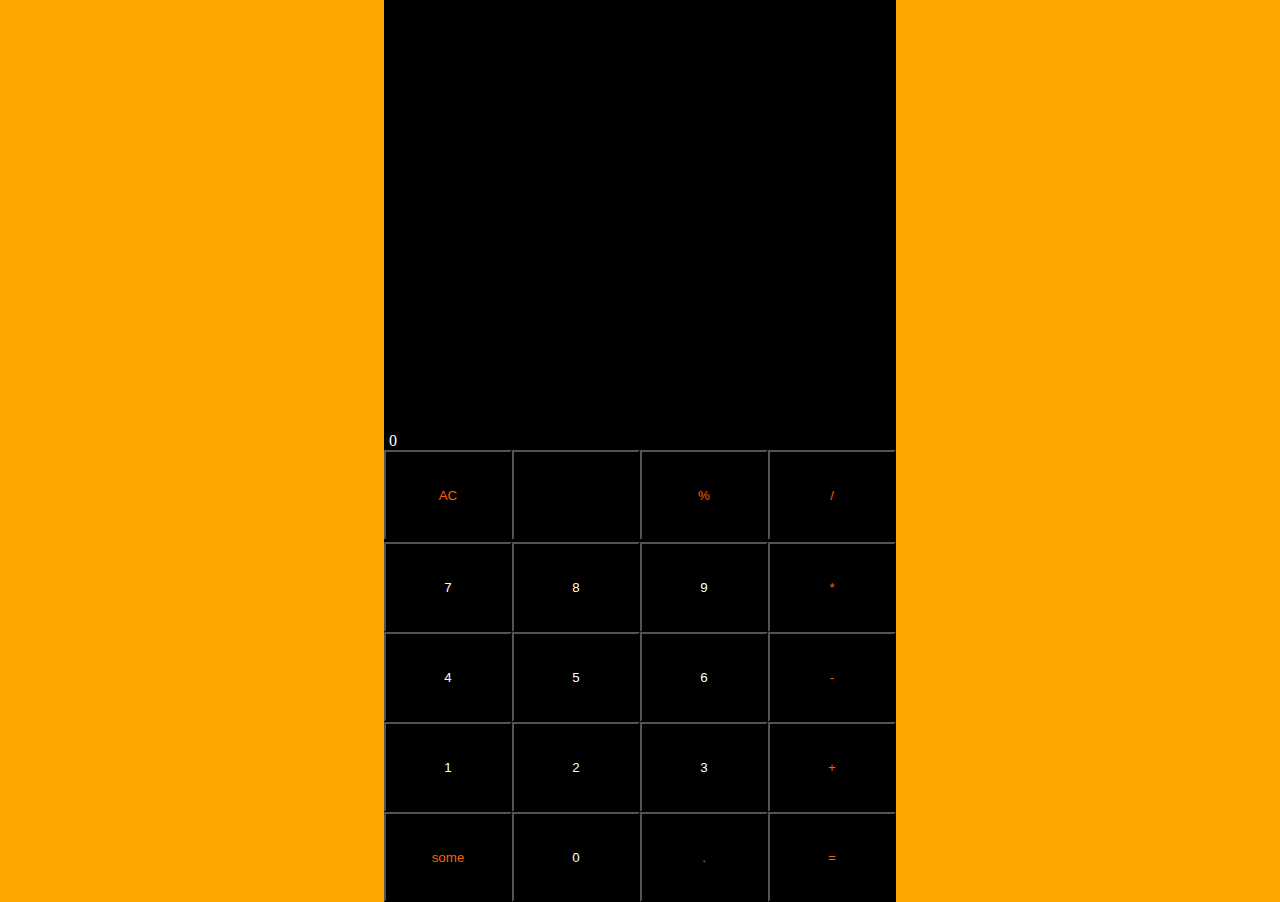
==== index.html @ 2c034750 "files name changed" ====
<!DOCTYPE html>
<html lang="en">
<head>
    <meta charset="UTF-8">
    <meta name="viewport" content="width=device-width, initial-scale=1.0">
    <title>Document</title>
    <link rel="stylesheet" href="calculator.css">
    <link rel="stylesheet" href="https://cdnjs.cloudflare.com/ajax/libs/font-awesome/6.5.2/css/all.min.css" integrity="sha512-SnH5WK+bZxgPHs44uWIX+LLJAJ9/2PkPKZ5QiAj6Ta86w+fsb2TkcmfRyVX3pBnMFcV7oQPJkl9QevSCWr3W6A==" crossorigin="anonymous" referrerpolicy="no-referrer" />
</head>
<body>
    <div class="struc">
        <div class="input-result">
            <div class="input">0</div>
            <div class="result"></div>
        </div>
        
        <div class="control">
             <div><button class="clear color">AC</button></div>
             <div><button class="back color"><i class="fa-regular fa-rectangle-xmark"></i></button></div>
             <div><button class="percent color btn">%</button></div>
             <div><button class="divide color btn">/</button></div>
             <div><button class="seven no btn">7</button></div>
             <div><button class="eight no btn">8</button></div>
             <div><button class="nine no btn">9</button></div>
             <div><button class="multi color btn">*</button></div>
             <div><button class="four no btn">4</button></div>
             <div><button class="five no btn">5</button></div>
             <div><button class="six no btn">6</button></div>
             <div><button class="sub color btn">-</button></div>
             <div><button class="one no btn">1</button></div>
             <div><button class="two no btn">2</button></div>
             <div><button class="three no btn">3</button></div>
             <div><button class="add color btn">+</button></div>
             <div><button class="some color">some</button></div>
             <div><button class="zero no btn">0</button></div>
            <div><button class="deci color">.</button></div>
            <div><button class="equal color ">=</button></div>
        </div>    
    </div>
</body>
<script src="Calculator.js"></script>
</html>
---- calculator.css ----
*{
    margin: 0;
    padding: 0;
}

body{
    background-color: orange;
}

.input-result{
    display: flex;
    flex-direction: column;
    justify-content: flex-end;
    width: 40vw;
    height: 50vh;   
}

.input{
    background-color:black;
    color: white;
    width: 38vw;
    padding-left: 5px;

}

.result{
    background-color: black;
    color: white;
    width: 38vw;
    padding-left: 5px;

}

.struc{
    height: 100vh;
    width: 40vw;
    background-color: black;
    margin:auto;
   
   
}

.control{
    height: 50vh;
    width: 40vw;
    display: flex;
    flex-wrap: wrap;
    position: absolute;
    top: 50vh;
}

button{
    height: 10vh;
    width: 10vw;
    background-color: black;
    color: white;
    
}

.color{
    color: rgb(251, 96, 0);
}
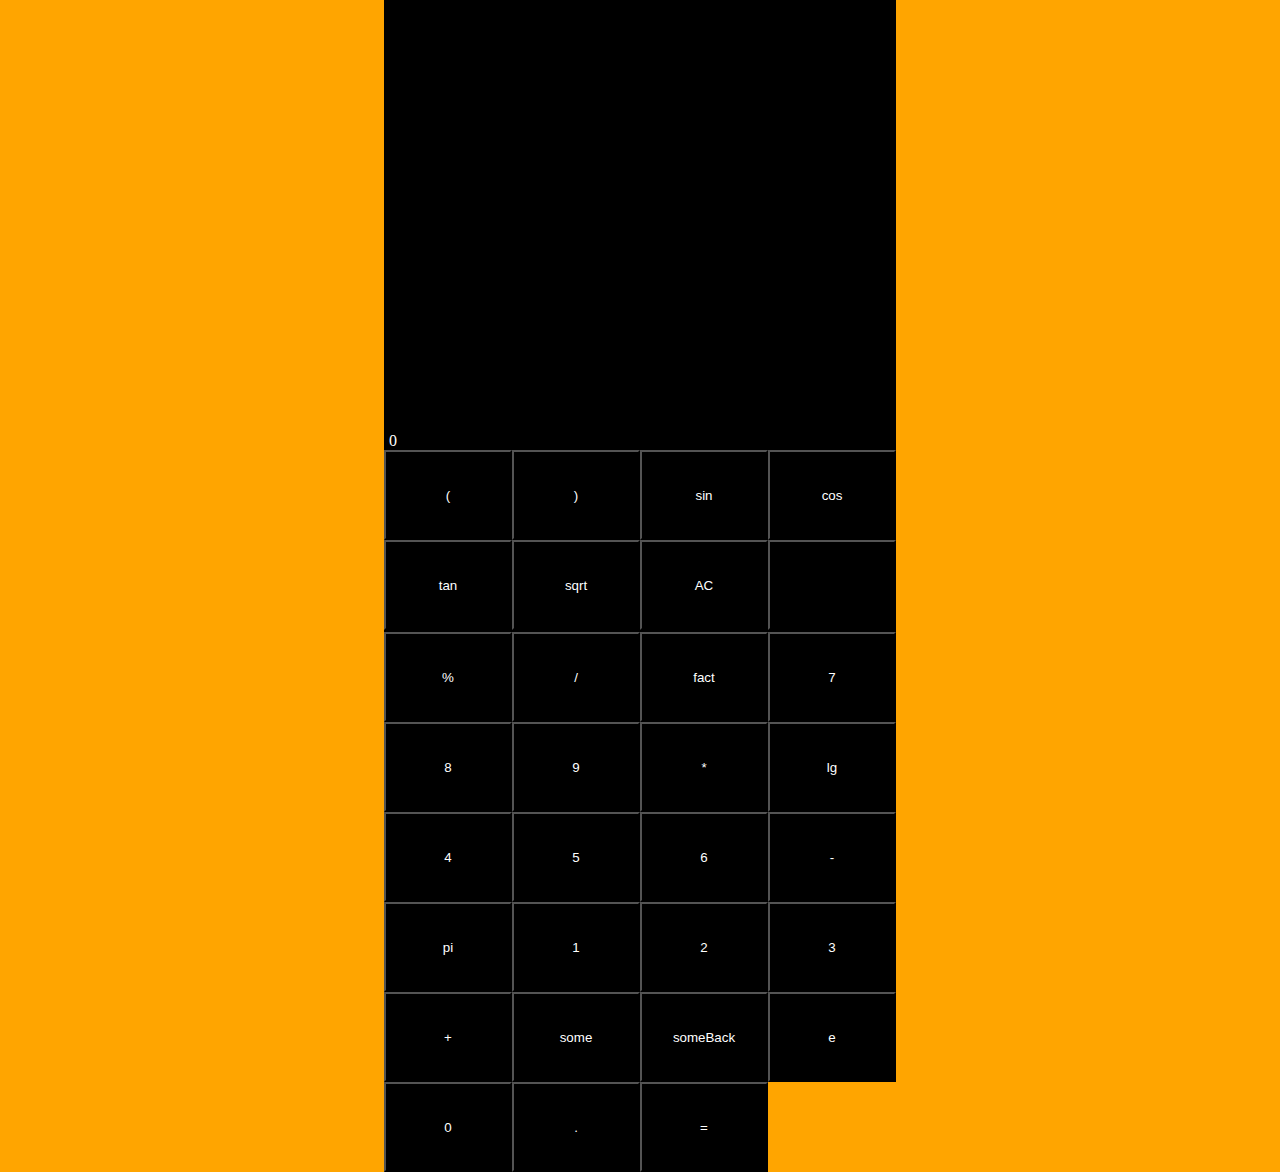
==== commit 0a22d65f: "necssary changes for scientific calculator" ====
--- a/index.html
+++ b/index.html
@@ -10,31 +10,43 @@
 <body>
     <div class="struc">
         <div class="input-result">
+            <div class="sci-opts-input"></div>
             <div class="input">0</div>
             <div class="result"></div>
         </div>
         
         <div class="control">
-             <div><button class="clear color">AC</button></div>
-             <div><button class="back color"><i class="fa-regular fa-rectangle-xmark"></i></button></div>
-             <div><button class="percent color btn">%</button></div>
-             <div><button class="divide color btn">/</button></div>
-             <div><button class="seven no btn">7</button></div>
-             <div><button class="eight no btn">8</button></div>
-             <div><button class="nine no btn">9</button></div>
-             <div><button class="multi color btn">*</button></div>
-             <div><button class="four no btn">4</button></div>
-             <div><button class="five no btn">5</button></div>
-             <div><button class="six no btn">6</button></div>
-             <div><button class="sub color btn">-</button></div>
-             <div><button class="one no btn">1</button></div>
-             <div><button class="two no btn">2</button></div>
-             <div><button class="three no btn">3</button></div>
-             <div><button class="add color btn">+</button></div>
-             <div><button class="some color">some</button></div>
-             <div><button class="zero no btn">0</button></div>
-            <div><button class="deci color">.</button></div>
-            <div><button class="equal color ">=</button></div>
+            <div><button class="sciOpts display btns button">(</button></div>
+            <div><button class="sciOpts display btns button">)</button></div>
+            <div><button class="sciOpts display btns ">sin</button></div>
+            <div><button class="sciOpts display btns">cos</button></div>
+            <div><button class="sciOpts display btns">tan</button></div>
+            <div><button class="sciOpts display btns">sqrt</button></div>
+             <div><button class="clear btns">AC</button></div>
+             <div><button class="back btns"><i class="fa-regular fa-rectangle-xmark"></i></button></div>
+             <div><button class="button btns">%</button></div>
+             <div><button class="button btns">/</button></div>
+            <div><button class="sciOpts display btns button">fact</button></div>
+             <div><button class="button btns">7</button></div>
+             <div><button class="button btns">8</button></div>
+             <div><button class="button btns">9</button></div>
+             <div><button class="button btns">*</button></div>
+            <div><button class="sciOpts display btns">lg</button></div>
+             <div><button class="button btns">4</button></div>
+             <div><button class="button btns">5</button></div>
+             <div><button class="button btns">6</button></div>
+             <div><button class="button btns">-</button></div>
+            <div><button class="sciOpts display btns button">pi</button></div>
+             <div><button class="button btns">1</button></div>
+             <div><button class="button btns">2</button></div>
+             <div><button class="button btns">3</button></div>
+             <div><button class="button btns">+</button></div>
+             <div><button class="some btns">some</button></div>
+             <div><button class="someBack display btns">someBack</button></div>
+            <div><button class="sciOpts display btns button">e</button></div>
+             <div><button class="button btns">0</button></div>
+            <div><button class="btns button">.</button></div>
+            <div><button class="equal btns">=</button></div>
         </div>    
     </div>
 </body>
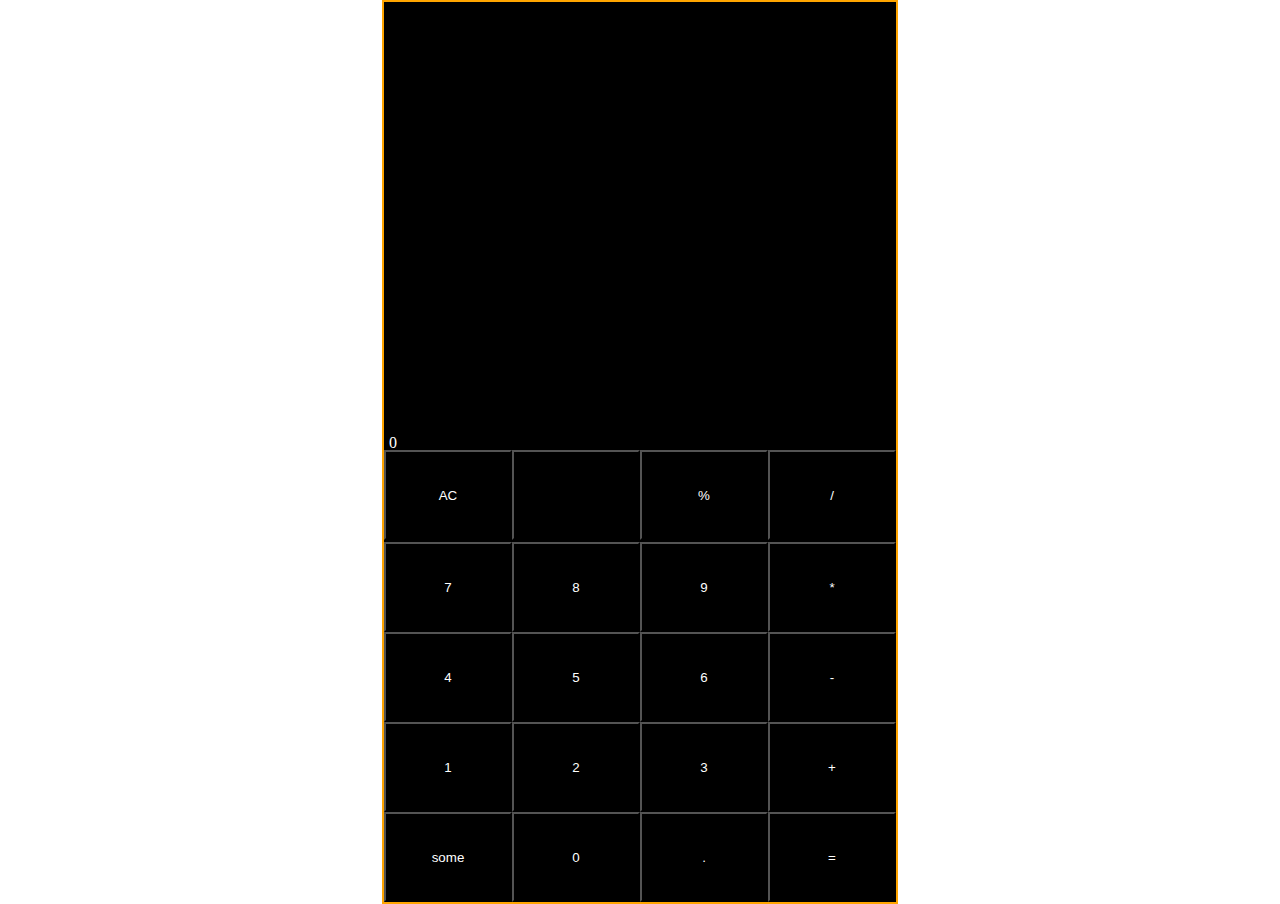
==== commit 74677342: "linked custom js and css file to index page" ====
--- a/index.html
+++ b/index.html
@@ -4,7 +4,7 @@
     <meta charset="UTF-8">
     <meta name="viewport" content="width=device-width, initial-scale=1.0">
     <title>Document</title>
-    <link rel="stylesheet" href="calculator.css">
+    <link rel="stylesheet" href="style.css">
     <link rel="stylesheet" href="https://cdnjs.cloudflare.com/ajax/libs/font-awesome/6.5.2/css/all.min.css" integrity="sha512-SnH5WK+bZxgPHs44uWIX+LLJAJ9/2PkPKZ5QiAj6Ta86w+fsb2TkcmfRyVX3pBnMFcV7oQPJkl9QevSCWr3W6A==" crossorigin="anonymous" referrerpolicy="no-referrer" />
 </head>
 <body>
@@ -50,5 +50,5 @@
         </div>    
     </div>
 </body>
-<script src="Calculator.js"></script>
+<script src="script.js"></script>
 </html>--- a/style.css
+++ b/style.css
@@ -0,0 +1,75 @@
+*{
+    margin: 0;
+    padding: 0;
+}
+
+body{
+    background-color: white;
+}
+
+.sci-opts-input{
+    color: whiteA;
+}
+
+.input-result{
+    display: flex;
+    flex-direction: column;
+    justify-content: flex-end;
+    width: 40vw;
+    height: 50vh;   
+}
+
+.input{
+    background-color:black;
+    color: white;
+    width: 38vw;
+    padding-left: 5px;
+
+}
+
+.result{
+    background-color: black;
+    color: white;
+    width: 38vw;
+    padding-left: 5px;
+
+}
+
+.struc{
+    height: 100vh;
+    width: 40vw;
+    background-color: black;
+    margin:auto;
+    border: 2px solid orange;
+   }
+
+.control{
+   min-height: 220px;
+    width: 40vw;
+    display: flex;
+    flex-wrap: wrap;
+    position: absolute;
+    top: 50vh;
+}
+
+button{
+    height: 10vh;
+    width: 10vw;
+    background-color: black;
+    color: white;
+}
+
+.button-moreOptions{
+    height: 8.23vh;
+    width: 8vw;
+    background-color: black;
+    color: white;
+}
+
+.trans{
+    transition: all .3s linear;
+}
+
+.display{
+    display: none;
+}
